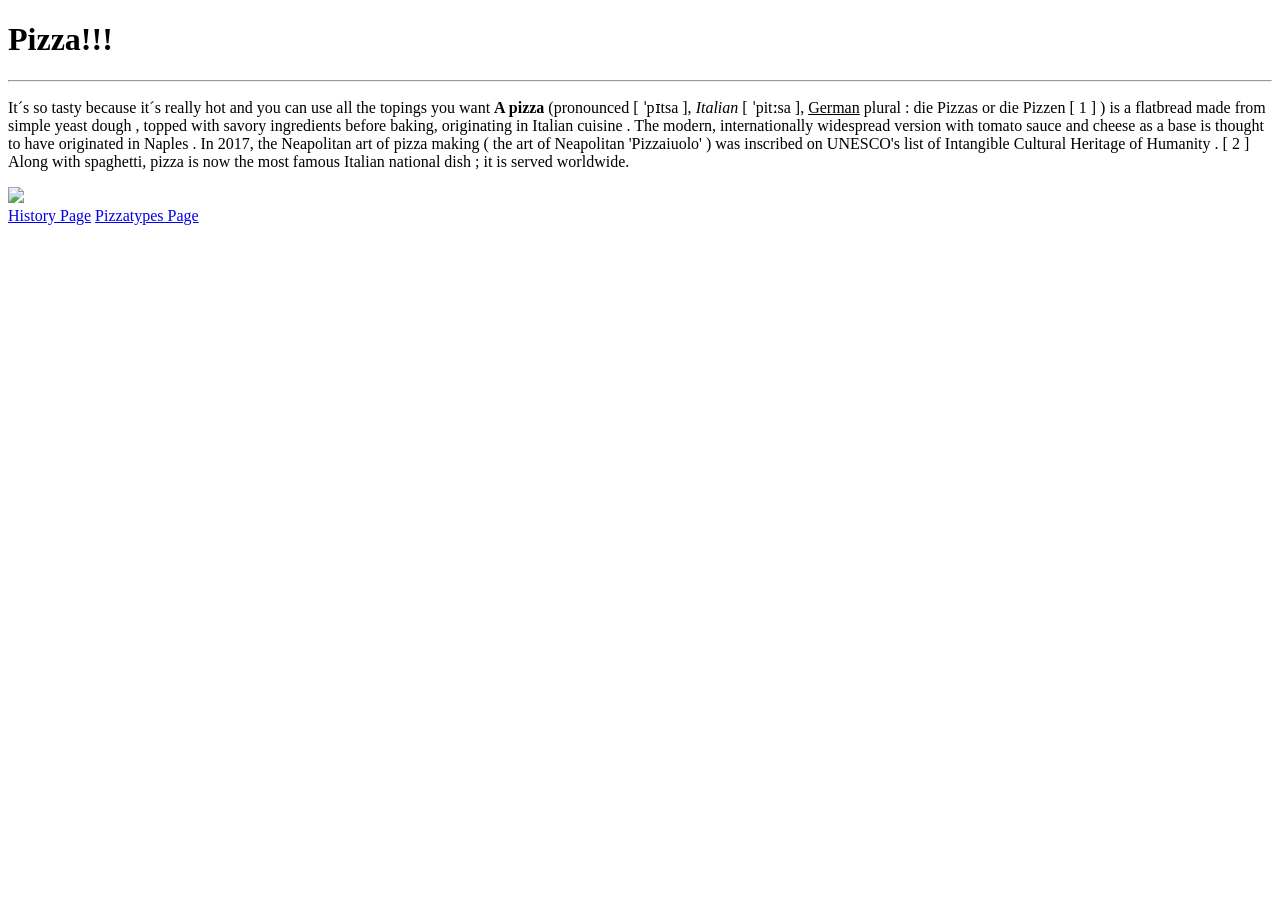
==== index.html @ 19ea34e8 "created favourite food page" ====
<!doctype html>
<html>
    <head>
        <link rel="stylesheet" href="styles.css">
        <title>
            favourite food
        </title>
        <link rel="icon"type="image/jpg"href="https://i.pinimg.com/236x/a8/bf/07/a8bf07d7d5e963c2f1b95fb9290485de.jpg">
    </head>
    <body>
        <h1>
            Pizza!!!
        </h1>
        <hr>
        <p>
            It´s so tasty because it´s really hot and you can use all the topings you want
            <b>A pizza</b> (pronounced [ ˈpɪtsa ], <i>Italian</i> [ ˈpitːsa ], <u>German</u> plural : die Pizzas or die Pizzen [ 1 ] ) is a flatbread made from simple yeast dough , topped with savory ingredients before baking, originating in Italian cuisine . The modern, internationally widespread version with tomato sauce and cheese as a base is thought to have originated in Naples .

In 2017, the Neapolitan art of pizza making ( the art of Neapolitan 'Pizzaiuolo' ) was inscribed on UNESCO's list of Intangible Cultural Heritage of Humanity . [ 2 ] Along with spaghetti, pizza is now the most famous Italian national dish ; it is served worldwide.
        </p>
        <img src="https://upload.wikimedia.org/wikipedia/commons/a/a3/Eq_it-na_pizza-margherita_sep2005_sml.jpg" class="image">
        <br>
        <a href="history.html">History Page</a>
        <a href="pizzatypes.html">Pizzatypes Page</a>
    </body>
</html>
---- styles.css ----
body {
    background-color: white;
    color: black;
}
.image{
    height: 200px;
}
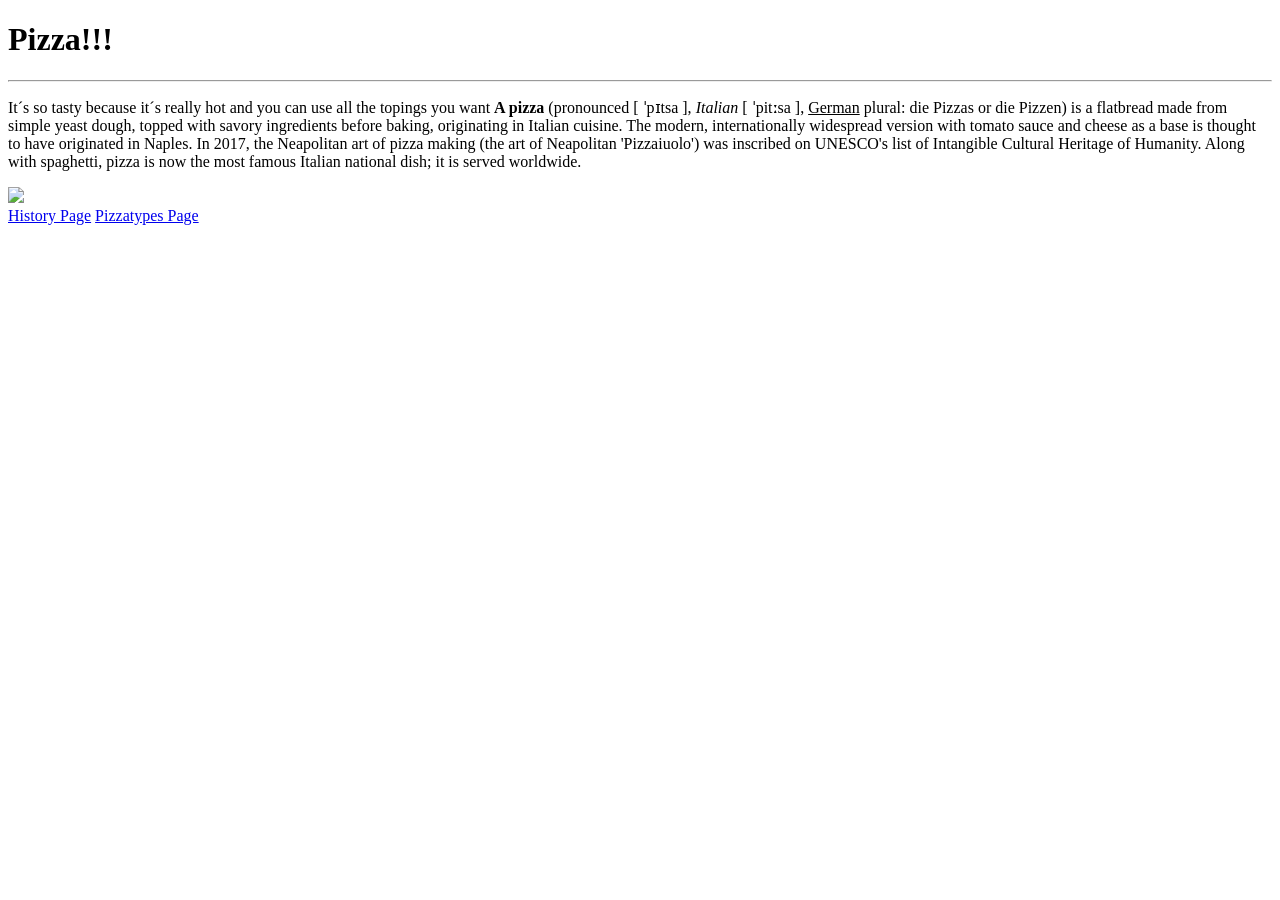
==== commit f11fdc38: "created favourite food page" ====
--- a/index.html
+++ b/index.html
@@ -14,9 +14,9 @@
         <hr>
         <p>
             It´s so tasty because it´s really hot and you can use all the topings you want
-            <b>A pizza</b> (pronounced [ ˈpɪtsa ], <i>Italian</i> [ ˈpitːsa ], <u>German</u> plural : die Pizzas or die Pizzen [ 1 ] ) is a flatbread made from simple yeast dough , topped with savory ingredients before baking, originating in Italian cuisine . The modern, internationally widespread version with tomato sauce and cheese as a base is thought to have originated in Naples .
+            <b>A pizza</b> (pronounced [ ˈpɪtsa ], <i>Italian</i> [ ˈpitːsa ], <u>German</u> plural: die Pizzas or die Pizzen) is a flatbread made from simple yeast dough, topped with savory ingredients before baking, originating in Italian cuisine. The modern, internationally widespread version with tomato sauce and cheese as a base is thought to have originated in Naples.
 
-In 2017, the Neapolitan art of pizza making ( the art of Neapolitan 'Pizzaiuolo' ) was inscribed on UNESCO's list of Intangible Cultural Heritage of Humanity . [ 2 ] Along with spaghetti, pizza is now the most famous Italian national dish ; it is served worldwide.
+In 2017, the Neapolitan art of pizza making (the art of Neapolitan 'Pizzaiuolo') was inscribed on UNESCO's list of Intangible Cultural Heritage of Humanity. Along with spaghetti, pizza is now the most famous Italian national dish; it is served worldwide.
         </p>
         <img src="https://upload.wikimedia.org/wikipedia/commons/a/a3/Eq_it-na_pizza-margherita_sep2005_sml.jpg" class="image">
         <br>
